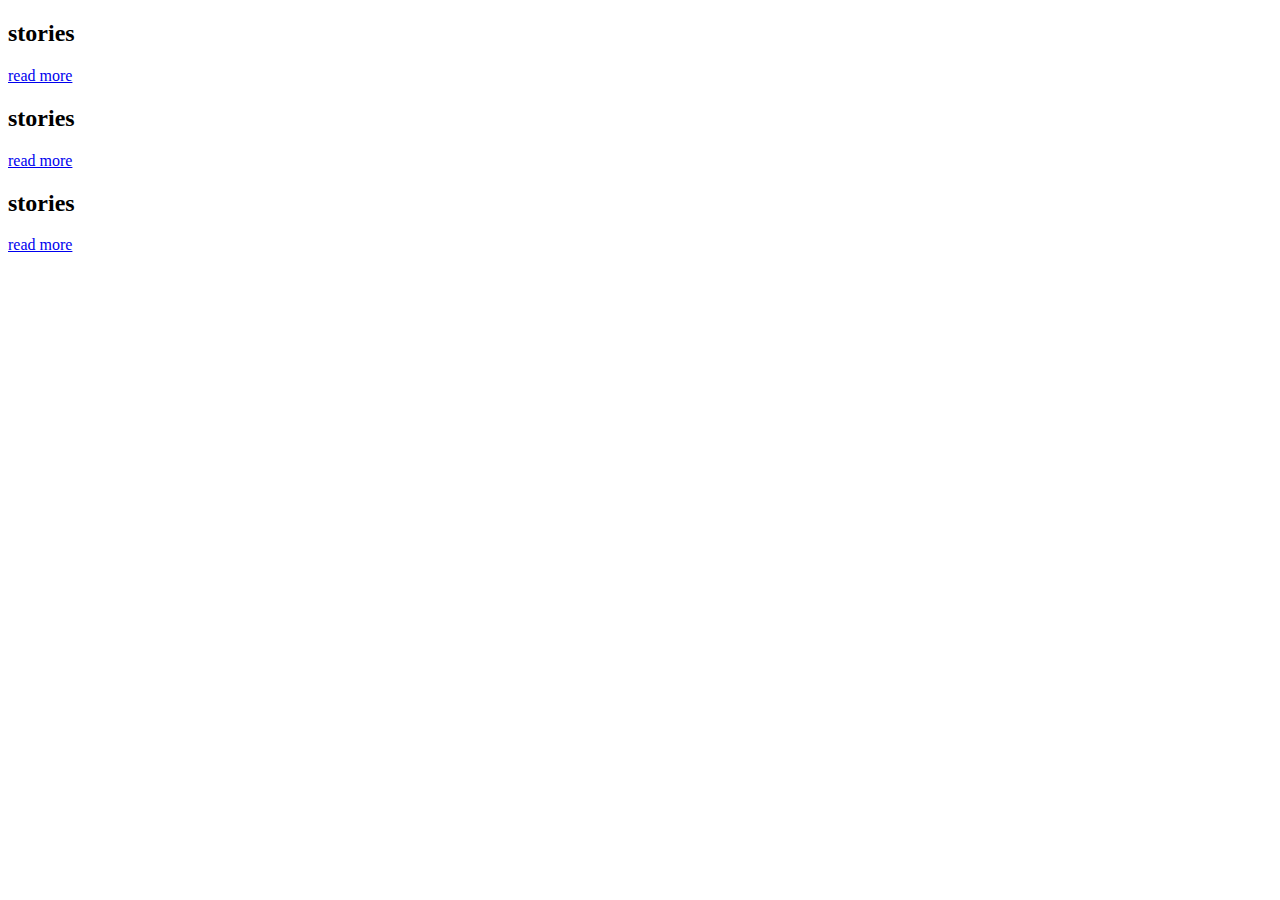
==== markup/page-entries.html @ f6af8d6c "base structure" ====
<!DOCTYPE HTML>
<html>
<head>
<meta charset="UTF-8">
<meta content="test">
<!-- This is a website for Aleks Degtyarev -->
<!-- core css -->
<link rel="stylesheet" type="text/css" href="style.css" />
<link rel="stylesheet" type="text/css" href="/css/bootstrap-responsive.css" />
<link rel="stylesheet" type="text/css" href="/css/bootstrap-theme.css" />
<link rel="stylesheet" type="text/css" href="/css/bootstrap.css" />
<link rel="stylesheet" type="text/css" href="/css/normalize.css" />
<link rel="stylesheet" type="text/css" href="/css/custom.css" />
<link rel="stylesheet" type="text/css" href="/css/media.css" /> 
<!-- font awesome for icons -->
<link rel="stylesheet" href="//maxcdn.bootstrapcdn.com/font-awesome/4.3.0/css/font-awesome.min.css">
<link rel="stylesheet" type="text/css" href="/css/font-awesome.css" />
<!-- make it responsive -->
<meta name="viewport" content="width=device-width,initial-scale=1.0">
<!-- hover action -->
<link rel="stylesheet" type="text/css" href="/css/hover.css" />	
<!-- form css -->
<link rel="stylesheet" type="text/css" href="/css/forms.css" />	
<!-- google analytics -->
<!-- google fonts -->
</head>
<body>
<div class="wrapper">

	<header>

	</header>

<!-- main content -->
	<div class="main-content">
		<div class="row"> <!-- start row -->
			<div class="col-md-3"> <!-- start three column -->
				<h2>stories</h2>
				<a class="btn" href="#">read more</a>
			</div>
			<div class="col-md-3">
				<h2>stories</h2>
				<a class="btn" href="#">read more</a>			
			</div>
			<div class="col-md-3"> <!-- end three column -->
				<h2>stories</h2>
				<a class="btn" href="#">read more</a>			
			</div>						
		</div> <!-- end row -->
	</div>
<!-- end main content -->

	<footer>		

	</footer>

</div>
    <script src="/js/bootstrap.js"></script>
    <script src="/js/bootstrap.min.js"></script>
    <script src="/js/npm.js"></script>	    
</body>
</html>
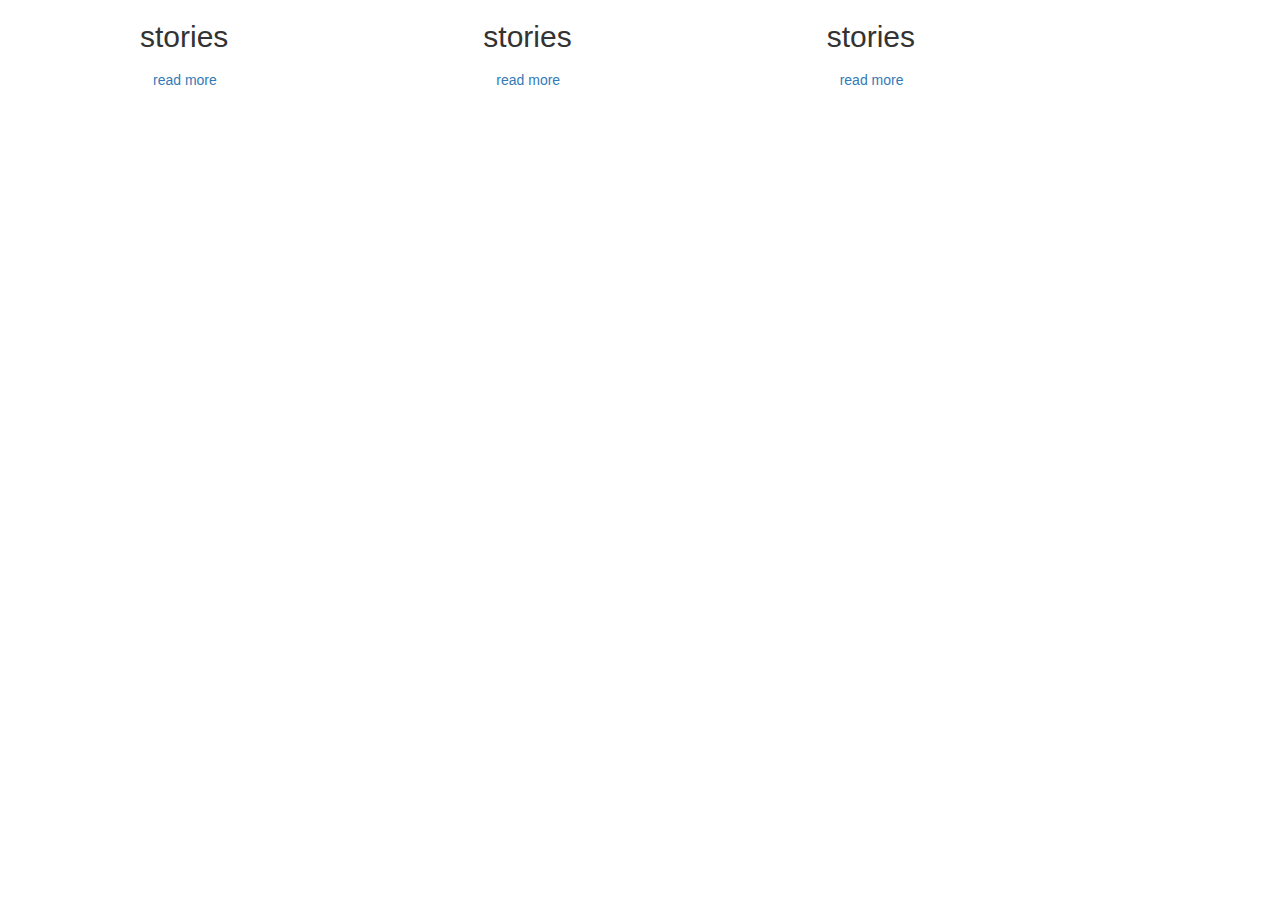
==== commit befef8cc: "sourcing, alignment, flow" ====
--- a/markup/page-entries.html
+++ b/markup/page-entries.html
@@ -6,21 +6,21 @@
 <!-- This is a website for Aleks Degtyarev -->
 <!-- core css -->
 <link rel="stylesheet" type="text/css" href="style.css" />
-<link rel="stylesheet" type="text/css" href="/css/bootstrap-responsive.css" />
-<link rel="stylesheet" type="text/css" href="/css/bootstrap-theme.css" />
-<link rel="stylesheet" type="text/css" href="/css/bootstrap.css" />
-<link rel="stylesheet" type="text/css" href="/css/normalize.css" />
-<link rel="stylesheet" type="text/css" href="/css/custom.css" />
-<link rel="stylesheet" type="text/css" href="/css/media.css" /> 
+<link rel="stylesheet" type="text/css" href="css/bootstrap-responsive.css" />
+<link rel="stylesheet" type="text/css" href="css/bootstrap-theme.css" />
+<link rel="stylesheet" type="text/css" href="css/bootstrap.css" />
+<link rel="stylesheet" type="text/css" href="css/normalize.css" />
+<link rel="stylesheet" type="text/css" href="css/custom.css" />
+<link rel="stylesheet" type="text/css" href="css/media.css" /> 
 <!-- font awesome for icons -->
 <link rel="stylesheet" href="//maxcdn.bootstrapcdn.com/font-awesome/4.3.0/css/font-awesome.min.css">
-<link rel="stylesheet" type="text/css" href="/css/font-awesome.css" />
+<link rel="stylesheet" type="text/css" href="css/font-awesome.css" />
 <!-- make it responsive -->
 <meta name="viewport" content="width=device-width,initial-scale=1.0">
 <!-- hover action -->
-<link rel="stylesheet" type="text/css" href="/css/hover.css" />	
+<link rel="stylesheet" type="text/css" href="css/hover.css" />	
 <!-- form css -->
-<link rel="stylesheet" type="text/css" href="/css/forms.css" />	
+<link rel="stylesheet" type="text/css" href="css/forms.css" />	
 <!-- google analytics -->
 <!-- google fonts -->
 </head>
@@ -34,15 +34,15 @@
 <!-- main content -->
 	<div class="main-content">
 		<div class="row"> <!-- start row -->
-			<div class="col-md-3"> <!-- start three column -->
+			<div class="col-md-4"> <!-- start three column -->
 				<h2>stories</h2>
 				<a class="btn" href="#">read more</a>
 			</div>
-			<div class="col-md-3">
+			<div class="col-md-4">
 				<h2>stories</h2>
 				<a class="btn" href="#">read more</a>			
 			</div>
-			<div class="col-md-3"> <!-- end three column -->
+			<div class="col-md-4"> <!-- end three column -->
 				<h2>stories</h2>
 				<a class="btn" href="#">read more</a>			
 			</div>						
--- a/markup/style.css
+++ b/markup/style.css
@@ -0,0 +1,22 @@
+.wrapper {
+	margin: 0 auto;
+	width: 1000px;
+	position: relative;
+}
+
+.main-content {
+	margin: 0 auto;
+	width: 100%;
+	
+}
+
+/* ================ Main entries ================== */
+
+.main-entries {
+	position: relative;
+	top: 250px;
+}
+
+.main-content .main-entries {
+	text-align: center;
+}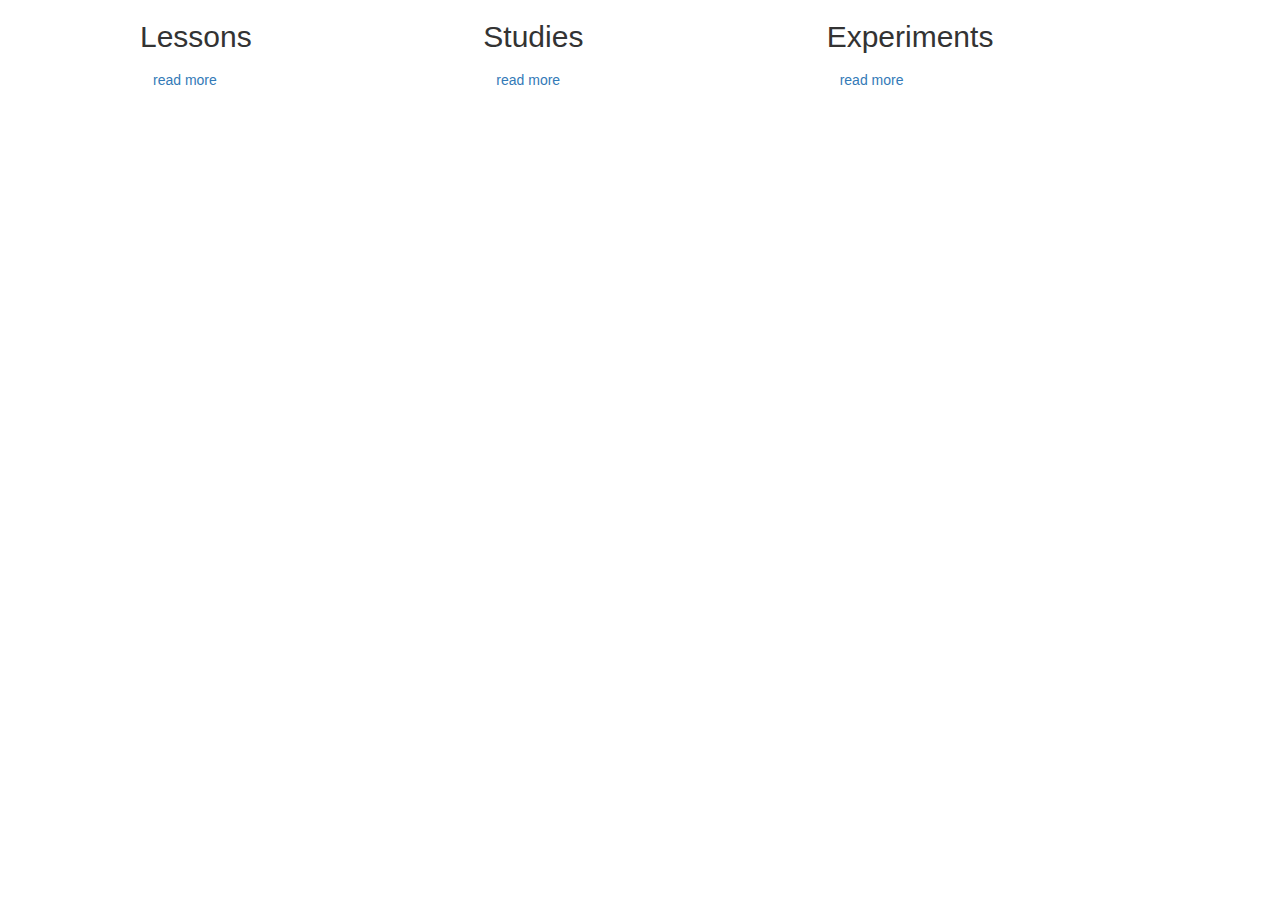
==== commit f0a70b96: "finishing out markup" ====
--- a/markup/page-entries.html
+++ b/markup/page-entries.html
@@ -35,15 +35,15 @@
 	<div class="main-content">
 		<div class="row"> <!-- start row -->
 			<div class="col-md-4"> <!-- start three column -->
-				<h2>stories</h2>
+				<h2>Lessons</h2>
 				<a class="btn" href="#">read more</a>
 			</div>
 			<div class="col-md-4">
-				<h2>stories</h2>
+				<h2>Studies</h2>
 				<a class="btn" href="#">read more</a>			
 			</div>
 			<div class="col-md-4"> <!-- end three column -->
-				<h2>stories</h2>
+				<h2>Experiments</h2>
 				<a class="btn" href="#">read more</a>			
 			</div>						
 		</div> <!-- end row -->
--- a/markup/style.css
+++ b/markup/style.css
@@ -1,3 +1,7 @@
+ul {
+  list-style-type: none;
+}
+
 .wrapper {
 	margin: 0 auto;
 	width: 1000px;
@@ -19,4 +23,33 @@
 
 .main-content .main-entries {
 	text-align: center;
-}+}
+
+.studies, .experiments, .studies a, .experiements a {
+	text-decoration: line-through;
+}
+
+/* ================ Page list ================== */
+
+
+.page-list h1 {
+  text-align: center;
+}
+
+
+/* ================ Post content ================== */
+
+.main-content .post-content {
+	max-width: 760px;
+	margin: 0 auto;
+}
+
+.main-content .post-content img {
+	max-width: 720px;
+}
+
+.back {
+	position: absolute;
+	top: 5px;
+	left: 10px;
+}
